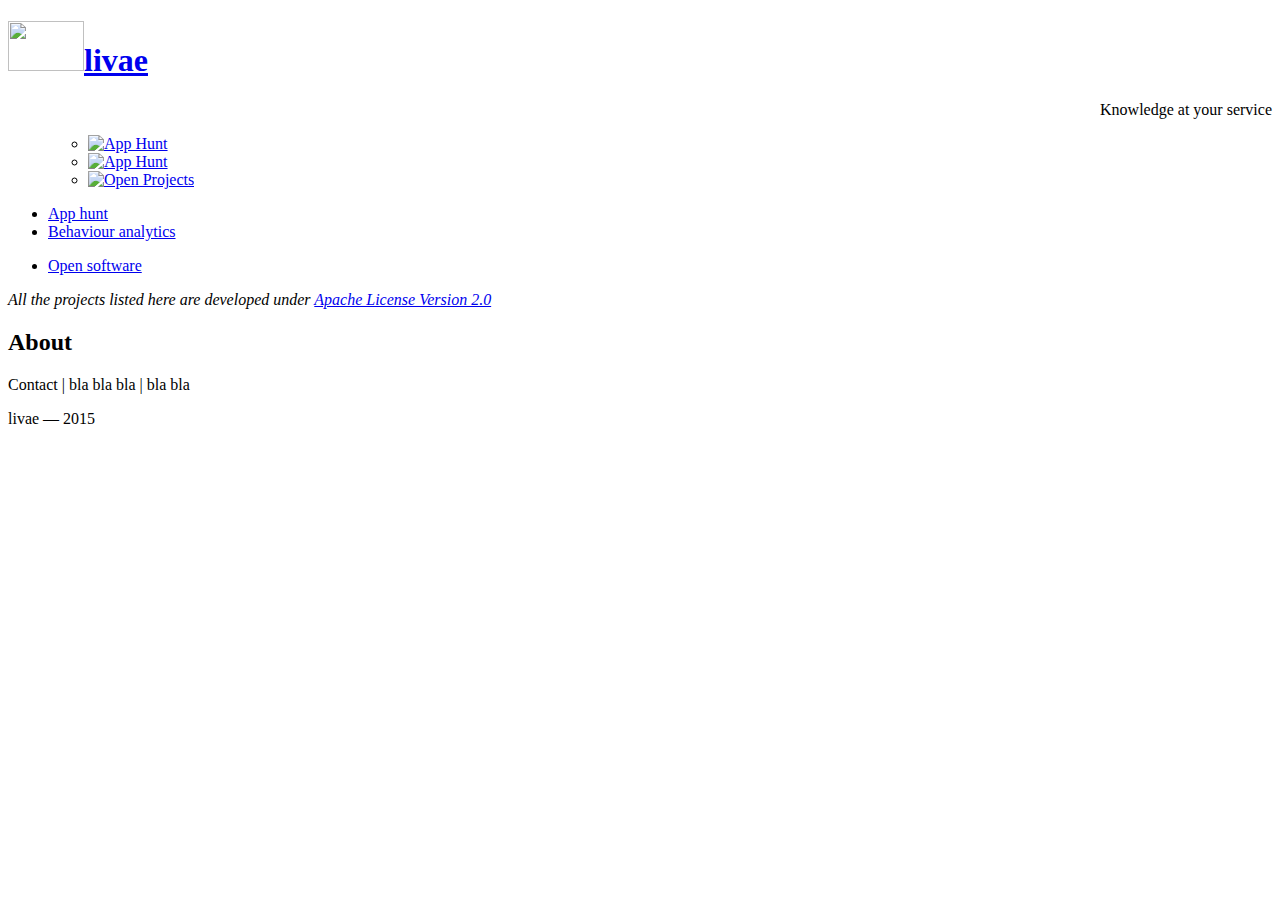
==== index.html @ 1c59c397 "updated page title" ====
<!DOCTYPE html>
<html>
<head>
    <meta charset='utf-8'>
    <title>livae</title>
    <!--<link href='http://fonts.googleapis.com/css?family=Quicksand' rel='stylesheet' type='text/css'>-->
    <link href='style.css' rel='stylesheet' type='text/css'>
</head>

<body>
<header>
    <div class="container">
        <div class="left">
        </div>
        <div class="left">
            <a href="http://www.livae.com">
                <h1><img src="logo.png" width="76px" height="50px"/>livae</h1>
            </a>
        </div>
        <div class="right">
            <menu>
                <p align="right">Knowledge at your service</p>
                <ul>
                    <li><a href="http://apphunt.livae.com" data-title="View GitHub Projects">
                        <img src="logo-apphunt.png" alt="App Hunt"
                             height="64px" width="64px"/>
                    </a></li>
                    <li><a href="http://apphunt.livae.com" data-title="View GitHub Projects">
                        <img src="logo-apphunt.png" alt="App Hunt"
                             height="64px" width="64px"/>
                    </a></li>
                    <li><a href="http://open.livae.com" data-title="Open Projects">
                        <img src="GitHub-Mark-Light-64px.png" alt="Open Projects"
                             height="64px" width="64px"/>
                    </a></li>
                </ul>
            </menu>
        </div>
    </div>
    <div class="clear"></div>
</header>
<section id="subtitle">
    <div class="container">
        <div class="clear"></div>
    </div>
</section>
<section id="body">
    <div class="container">
        <div class="secondary_column right">
            <ul class="navigation_menu">
                <li><a href="http://apphunt.livae.com">App hunt</a></li>
                <li><a href="http://behaviour.livae.com">Behaviour analytics</a></li>
            </ul>
            <ul class="navigation_menu" style="margin-top: 1em">
                <li><a href="http://open.livae.com">Open software</a></li>
            </ul>
        </div>
        <div class="main_column left">
            <p><em>All the projects listed here are developed under
                <a href="http://www.apache.org/licenses/LICENSE-2.0">Apache License Version 2.0</a>
            </em></p>

            <!-- -------------------------------------------------------------------------------- -->

            <h2>About</h2>

        </div>
        <div class="clear"></div>
    </div>
</section>
<footer>
    <div class="container center">
        <p>Contact | bla bla bla | bla bla</p>

        <p class="small">livae — 2015</p>
    </div>
</footer>
</body>
</html>
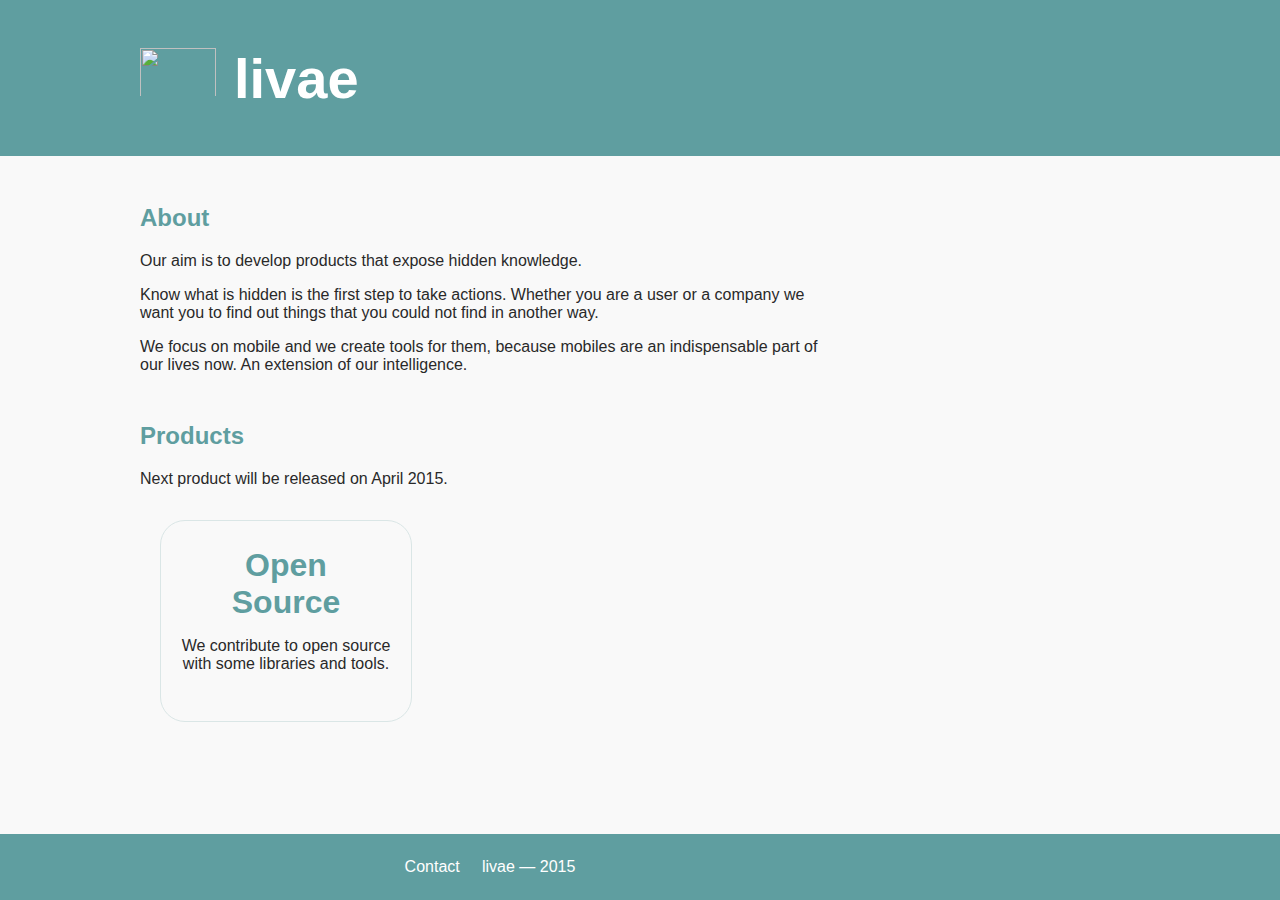
==== commit 9acfb082: "new page more clear" ====
--- a/index.html
+++ b/index.html
@@ -8,72 +8,124 @@
 </head>
 
 <body>
-<header>
-    <div class="container">
-        <div class="left">
-        </div>
-        <div class="left">
-            <a href="http://www.livae.com">
-                <h1><img src="logo.png" width="76px" height="50px"/>livae</h1>
-            </a>
-        </div>
-        <div class="right">
-            <menu>
-                <p align="right">Knowledge at your service</p>
-                <ul>
-                    <li><a href="http://apphunt.livae.com" data-title="View GitHub Projects">
-                        <img src="logo-apphunt.png" alt="App Hunt"
-                             height="64px" width="64px"/>
-                    </a></li>
-                    <li><a href="http://apphunt.livae.com" data-title="View GitHub Projects">
-                        <img src="logo-apphunt.png" alt="App Hunt"
-                             height="64px" width="64px"/>
-                    </a></li>
-                    <li><a href="http://open.livae.com" data-title="Open Projects">
-                        <img src="GitHub-Mark-Light-64px.png" alt="Open Projects"
-                             height="64px" width="64px"/>
-                    </a></li>
-                </ul>
-            </menu>
-        </div>
-    </div>
-    <div class="clear"></div>
-</header>
-<section id="subtitle">
-    <div class="container">
-        <div class="clear"></div>
-    </div>
-</section>
-<section id="body">
-    <div class="container">
-        <div class="secondary_column right">
-            <ul class="navigation_menu">
-                <li><a href="http://apphunt.livae.com">App hunt</a></li>
-                <li><a href="http://behaviour.livae.com">Behaviour analytics</a></li>
-            </ul>
-            <ul class="navigation_menu" style="margin-top: 1em">
-                <li><a href="http://open.livae.com">Open software</a></li>
-            </ul>
-        </div>
-        <div class="main_column left">
-            <p><em>All the projects listed here are developed under
-                <a href="http://www.apache.org/licenses/LICENSE-2.0">Apache License Version 2.0</a>
-            </em></p>
-
-            <!-- -------------------------------------------------------------------------------- -->
-
-            <h2>About</h2>
-
+<div id="wrapper">
+    <header>
+        <div class="container">
+            <div class="left">
+            </div>
+            <div class="left">
+                <h1><a href="http://www.livae.com">
+                    <img src="logo-livae.svg" width="76px" height="50px"/>livae
+                </a></h1>
+            </div>
+            <!--<div class="right">
+                <menu>
+                    <p align="right">Knowledge at your service</p>
+                    <ul>
+                        &lt;!&ndash;<li><a href="http://apphunt.livae.com" data-title="View GitHub Projects">
+                            <img src="logo-apphunt.png" alt="App Hunt"
+                                 height="64px" width="64px"/>
+                        </a></li>&ndash;&gt;
+                        <li><a href="http://apphunt.livae.com" data-title="View GitHub Projects">
+                            <img src="logo-apphunt.svg" alt="App Hunt"
+                                 height="64px" width="64px"/>
+                        </a></li>
+                        <li><a href="http://open.livae.com" data-title="Open Projects">
+                            <img src="GitHub-Mark-Light-64px.png" alt="Open Projects"
+                                 height="64px" width="64px"/>
+                        </a></li>
+                    </ul>
+                </menu>
+            </div>-->
         </div>
         <div class="clear"></div>
-    </div>
-</section>
-<footer>
-    <div class="container center">
-        <p>Contact | bla bla bla | bla bla</p>
+    </header>
+    <section id="subtitle">
+        <div class="container">
+            <div class="clear"></div>
+        </div>
+    </section>
+    <section id="body">
+        <div class="container">
+            <!--<div class="secondary_column right">
+                <ul class="navigation_menu">
+                    <li><a href="http://apphunt.livae.com">App hunt</a></li>
+                    &lt;!&ndash;<li><a href="http://behaviour.livae.com">Behaviour analytics</a></li>&ndash;&gt;
+                </ul>
+                <ul class="navigation_menu" style="margin-top: 1em">
+                    <li><a href="http://open.livae.com">Open software</a></li>
+                </ul>
+            </div>-->
+            <div class="main_column left">
 
-        <p class="small">livae — 2015</p>
-    </div>
-</footer>
+                <!-- -------------------------------------------------------------------------------- -->
+
+                <h2>About</h2>
+
+                <p>Our aim is to develop products that expose hidden knowledge.</p>
+
+                <p>Know what is hidden is the first step to take actions. Whether you are a user or
+                    a company we want you to find out things that you could not find in another
+                    way.</p>
+
+                <p>We focus on mobile and we create tools for them, because mobiles are an
+                    indispensable part of our lives now. An extension of our intelligence.</p>
+
+                <h2>Products</h2>
+
+                <p style="margin-bottom: 2em;">Next product will be released on April 2015.</p>
+
+            </div>
+            <div class="clear"></div>
+
+            <!--<a href="http://apphunt.livae.com">-->
+                <!--<div class="left product_column">-->
+                    <!--<h3 style="margin-bottom: 1.6em;">AppHunt</h3>-->
+                    <!--&lt;!&ndash;<img src="logo-apphunt.svg" height="100px">&ndash;&gt;-->
+                    <!--<p>App to discover new quality apps with curated content by other users.</p>-->
+                <!--</div>-->
+            <!--</a>-->
+
+            <!--<a href="http://behaviour.livae.com">-->
+                <!--<div class="left product_column">-->
+                    <!--<h3>Behaviour Analytics</h3>-->
+
+                    <!--<p>Library for mobile apps to discover the behaviour patterns of the users.</p>-->
+                <!--</div>-->
+            <!--</a>-->
+
+            <!--<a href="http://ephemeral.livae.com">-->
+                <!--<div class="left product_column">-->
+                    <!--<h3 style="margin-bottom: 1.6em;">Ephemeral</h3>-->
+
+                    <!--<p>A new way to create temporary content.</p>-->
+                <!--</div>-->
+            <!--</a>-->
+
+            <!--<a href="http://firstdate.livae.com">-->
+                <!--<div class="left product_column">-->
+                    <!--<h3 style="margin-bottom: 1.6em;">First Date</h3>-->
+
+                    <!--<p>Discover what other people say about your next day.</p>-->
+                <!--</div>-->
+            <!--</a>-->
+
+            <a href="http://open.livae.com">
+                <div class="left product_column">
+                    <h3>Open Source</h3>
+                    <!--<img src="logo-livae.svg" height="100px">-->
+                    <p>We contribute to open source with some libraries and tools.</p>
+                </div>
+            </a>
+
+            <div class="clear"></div>
+        </div>
+    </section>
+    <footer>
+        <div class="container center">
+            <p><a href="mailto:contact@livae.com">Contact</a> &nbsp;&nbsp;&nbsp; livae — 2015</p>
+        </div>
+    </footer>
+</div>
 </body>
 </html>
--- a/style.css
+++ b/style.css
@@ -0,0 +1,196 @@
+@font-face {
+    font-family: 'Quicksand';
+    font-style: normal;
+    font-weight: 400;
+    src: local('Quicksand Regular'), local('Quicksand-Regular'), url(http://fonts.gstatic.com/s/quicksand/v5/sKd0EMYPAh5PYCRKSryvW1tXRa8TVwTICgirnJhmVJw.woff2) format('woff2');
+    unicode-range: U+0000-00FF, U+0131, U+0152-0153, U+02C6, U+02DA, U+02DC, U+2000-206F, U+2074, U+20AC, U+2212, U+2215, U+E0FF, U+EFFD, U+F000;
+}
+
+html {
+    height: 100%;
+}
+
+body {
+    background-color: #F9F9F9;
+    font-family: 'Quicksand', sans-serif;
+    color: #292929;
+    margin: 0;
+    height: 100%;
+}
+p{
+    max-width: 700px;
+}
+
+#wrapper {
+    display: block;
+    min-height: 100%;
+    position: relative;
+}
+
+header {
+    color: #FFFFFF;
+    background-color: #5F9EA0;
+    padding-top: 0.5em;
+    padding-bottom: 0.5em;
+    width: 100%;
+}
+
+header menu ul {
+    margin: 0;
+    padding: 0;
+    float: right;
+}
+
+header menu li {
+    list-style: none;
+    float: left;
+    margin: 0;
+    padding: 0;
+}
+
+header menu li img {
+    margin-left: 20px;
+    border: 3px solid transparent;
+    border-radius: 64px;
+}
+
+header menu li a img:hover {
+    border: 3px solid white;
+    border-radius: 64px;
+}
+
+section#body {
+    padding-bottom: 100px;
+}
+
+footer {
+    /*font-style: oblique;*/
+    color: #FFFFFF;
+    background-color: #5F9EA0;
+    padding-top: 0.5em;
+    padding-bottom: 0.5em;
+    margin-top: 4.0em;
+    width: 100%;
+    position: absolute;
+    bottom: 0;
+}
+
+.container {
+    margin: 0 auto;
+    max-width: 1000px;
+    padding-left: 10px;
+    padding-right: 10px;
+}
+
+.main_column {
+    display: inline-block;
+    max-width: 700px;
+}
+
+.secondary_column {
+    display: inline-block;
+    max-width: 300px;
+}
+
+.left {
+    float: left;
+}
+
+.right {
+    float: right;
+}
+
+.clear {
+    clear: both;
+}
+
+h1 {
+    font-size: 3.5em;
+}
+
+header h1 {
+    color: #FFFFFF;
+}
+
+header h1 img {
+    margin-right: 18px;
+}
+
+h2 {
+    margin-top: 2em;
+    font-size: 1.5em;
+    color: #5F9EA0;
+}
+
+h3 {
+    font-size: 1.1em;
+    color: #5F9EA0;
+}
+
+a {
+    color: #5F9EA0;
+    text-decoration: none;
+}
+
+footer a {
+    color: #FFFFFF;
+}
+
+header a {
+    color: #FFFFFF;
+}
+
+a:hover {
+    text-decoration: underline;
+}
+
+header h1 a:hover {
+    text-decoration: none;
+}
+
+ul.navigation_menu {
+    margin-top: 2.5em;
+    margin-left: 2.8em;
+    list-style: none;
+    padding: 0;
+    border: solid 1px #DAE6E6;
+}
+
+ul.navigation_menu li {
+    color: #5F9EA0;
+    padding: 0.5em 1em 0.5em 1em;
+    border: solid 1px #DAE6E6;
+    display: block;
+}
+
+.center {
+    text-align: center;
+}
+
+.small {
+    font-size: 0.9em;
+}
+
+.product_column {
+    text-align: center;
+    width: 230px;
+    margin-left: 20px;
+    margin-right: 20px;
+    margin-bottom: 20px;
+    padding: 10px;
+    border: solid 1px #DAE6E6;
+    border-radius: 25px;
+    height: 180px;
+}
+
+.product_column:hover {
+    background: #DAE6E6;
+}
+
+.product_column h3 {
+    font-size: 2em;
+    margin: 0.5em;
+}
+a .product_column p{
+    color: #292929;
+}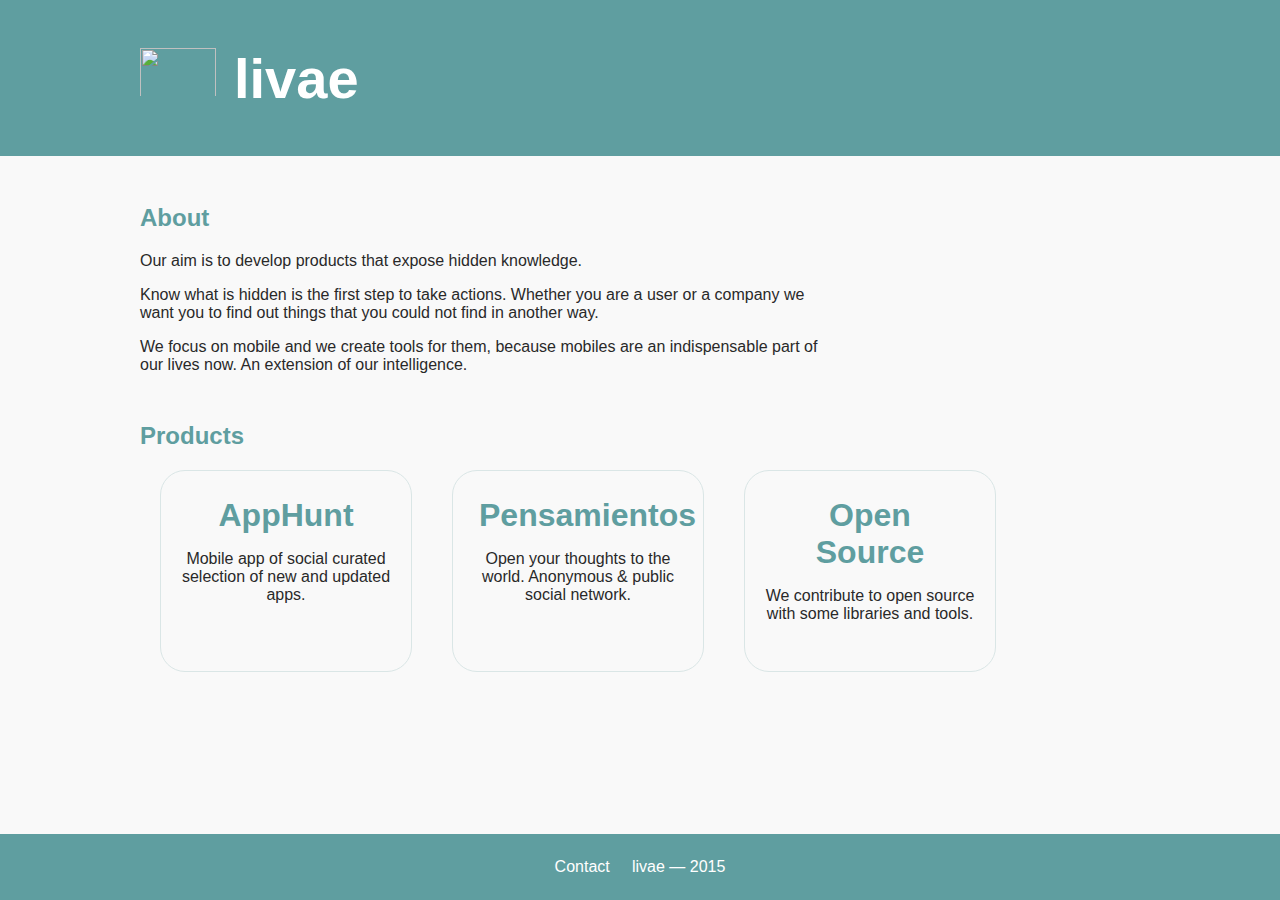
==== commit d23d66cf: "added escape character" ====
--- a/index.html
+++ b/index.html
@@ -73,47 +73,41 @@
 
                 <h2>Products</h2>
 
-                <p style="margin-bottom: 2em;">Next product will be released on April 2015.</p>
-
             </div>
             <div class="clear"></div>
 
-            <!--<a href="http://apphunt.livae.com">-->
-                <!--<div class="left product_column">-->
-                    <!--<h3 style="margin-bottom: 1.6em;">AppHunt</h3>-->
-                    <!--&lt;!&ndash;<img src="logo-apphunt.svg" height="100px">&ndash;&gt;-->
-                    <!--<p>App to discover new quality apps with curated content by other users.</p>-->
-                <!--</div>-->
-            <!--</a>-->
+            <a href="http://apphunt.livae.com">
+                <div class="left product_column">
+                    <h3>AppHunt</h3>
+                    <p>Mobile app of social curated selection of new and updated apps.</p>
+                </div>
+            </a>
+
+            <a href="http://pensamientos.livae.com">
+                <div class="left product_column">
+                    <h3>Pensamientos</h3>
+                    <p>Open your thoughts to the world. Anonymous &amp; public social network.</p>
+                </div>
+            </a>
 
             <!--<a href="http://behaviour.livae.com">-->
-                <!--<div class="left product_column">-->
-                    <!--<h3>Behaviour Analytics</h3>-->
-
-                    <!--<p>Library for mobile apps to discover the behaviour patterns of the users.</p>-->
-                <!--</div>-->
+            <!--<div class="left product_column">-->
+            <!--<h3>Behaviour Analytics</h3>-->
+            <!--<p>Library for mobile apps to discover the behaviour patterns of the users.</p>-->
+            <!--</div>-->
             <!--</a>-->
 
             <!--<a href="http://ephemeral.livae.com">-->
-                <!--<div class="left product_column">-->
-                    <!--<h3 style="margin-bottom: 1.6em;">Ephemeral</h3>-->
-
-                    <!--<p>A new way to create temporary content.</p>-->
-                <!--</div>-->
+            <!--<div class="left product_column">-->
+            <!--<h3 style="margin-bottom: 1.6em;">Ephemeral</h3>-->
+            <!--<p>A new way to create temporary content.</p>-->
+            <!--</div>-->
             <!--</a>-->
 
-            <!--<a href="http://firstdate.livae.com">-->
-                <!--<div class="left product_column">-->
-                    <!--<h3 style="margin-bottom: 1.6em;">First Date</h3>-->
-
-                    <!--<p>Discover what other people say about your next day.</p>-->
-                <!--</div>-->
-            <!--</a>-->
 
             <a href="http://open.livae.com">
                 <div class="left product_column">
                     <h3>Open Source</h3>
-                    <!--<img src="logo-livae.svg" height="100px">-->
                     <p>We contribute to open source with some libraries and tools.</p>
                 </div>
             </a>
--- a/style.css
+++ b/style.css
@@ -19,6 +19,10 @@
 }
 p{
     max-width: 700px;
+}
+
+footer p{
+    max-width: 100%;
 }
 
 #wrapper {
